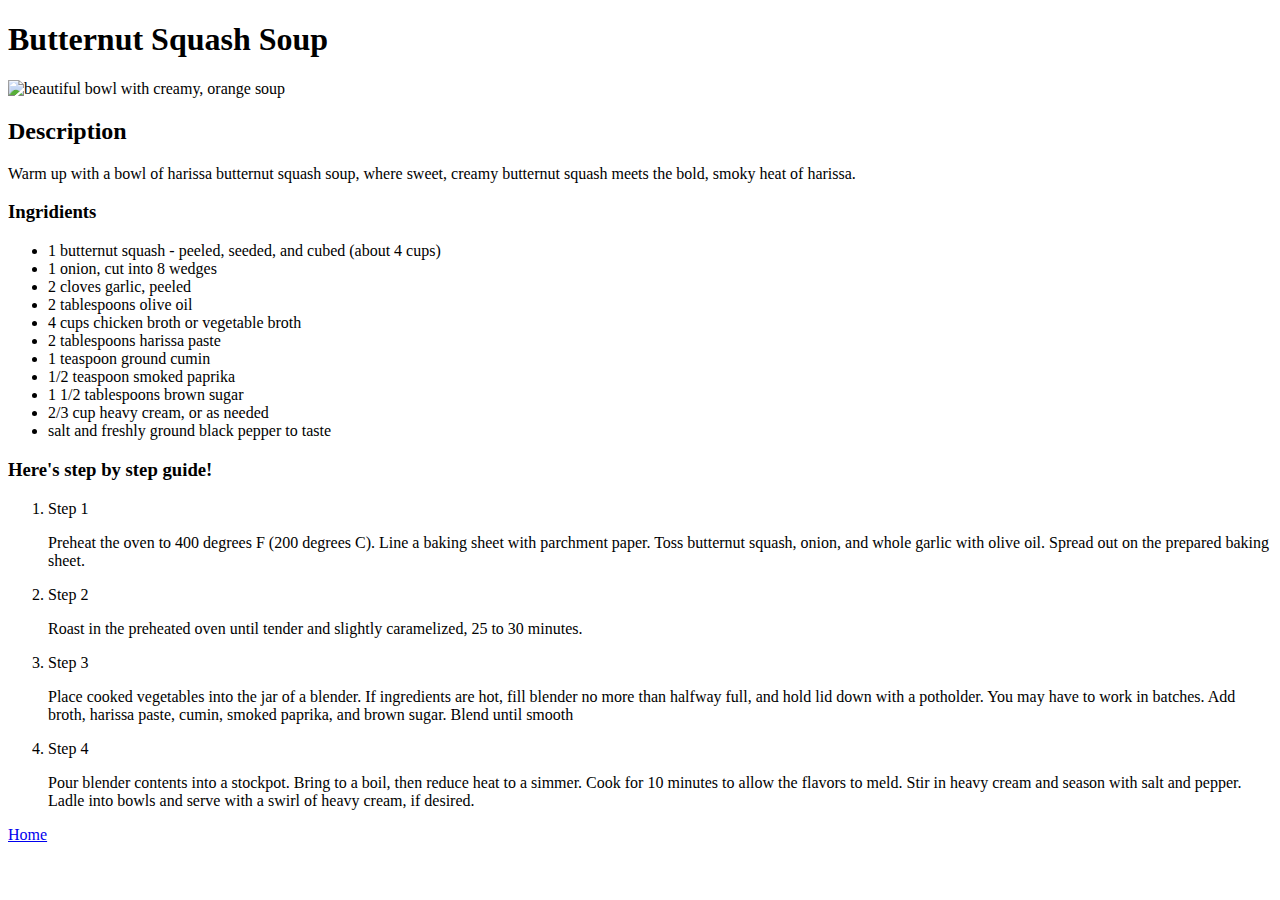
==== recipes/butternut-squash-soup.html @ 51f28dd1 "Add two more recipes and fix link behavior" ====
<!DOCTYPE html>
<html lang="en">
<head>
    <meta charset="UTF-8">
    <meta name="viewport" content="width=device-width, initial-scale=1.0">
    <title>Butternut Squash Soup</title>
</head>
<body>
    <h1>Butternut Squash Soup</h1>

    <img src="../images/butternut-squash-soup.webp" alt="beautiful bowl with creamy, orange soup">

    <h2>Description</h2>

    <p>
        Warm up with a bowl of harissa butternut squash soup, where sweet, 
        creamy butternut squash meets the bold, smoky heat of harissa.
    </p>

    <h3>Ingridients</h3>

    <ul>
        <li>1 butternut squash - peeled, seeded, and cubed (about 4 cups)</li>

        <li>1 onion, cut into 8 wedges</li>

        <li>2 cloves garlic, peeled</li>

        <li>2 tablespoons olive oil</li>

        <li>4 cups chicken broth or vegetable broth</li>

        <li>2 tablespoons harissa paste</li>

        <li>1 teaspoon ground cumin</li>

        <li>1/2 teaspoon smoked paprika</li>

        <li>1 1/2 tablespoons brown sugar</li>

        <li>2/3 cup heavy cream, or as needed</li>

        <li>salt and freshly ground black pepper to taste</li>
    </ul>

    <h3>Here's step by step guide!</h3>

    <ol>
        <li>Step 1</li>

        <p>
            Preheat the oven to 400 degrees F (200 degrees C). 
            Line a baking sheet with parchment paper. Toss butternut squash, onion, 
            and whole garlic with olive oil. Spread out on the prepared baking sheet.
        </p>

        <li>Step 2</li>

        <p>
            Roast in the preheated oven until tender and slightly caramelized, 25 to 30 minutes.
        </p>

        <li>Step 3</li>

        <p>
            Place cooked vegetables into the jar of a blender. If ingredients are hot, fill blender no more than halfway
            full, and hold lid down with a potholder. You may have to work in batches. Add broth, harissa paste, cumin, 
            smoked paprika, and brown sugar. Blend until smooth
        </p>

        <li>Step 4</li>

        <p>
            Pour blender contents into a stockpot. Bring to a boil, then reduce heat to a simmer. Cook for 10 
            minutes to allow the flavors to meld. Stir in heavy cream and season with salt and pepper. Ladle 
            into bowls and serve with a swirl of heavy cream, if desired.
        </p>
    </ol>
    
    <a href="../index.html">Home</a>
</body>
</html>
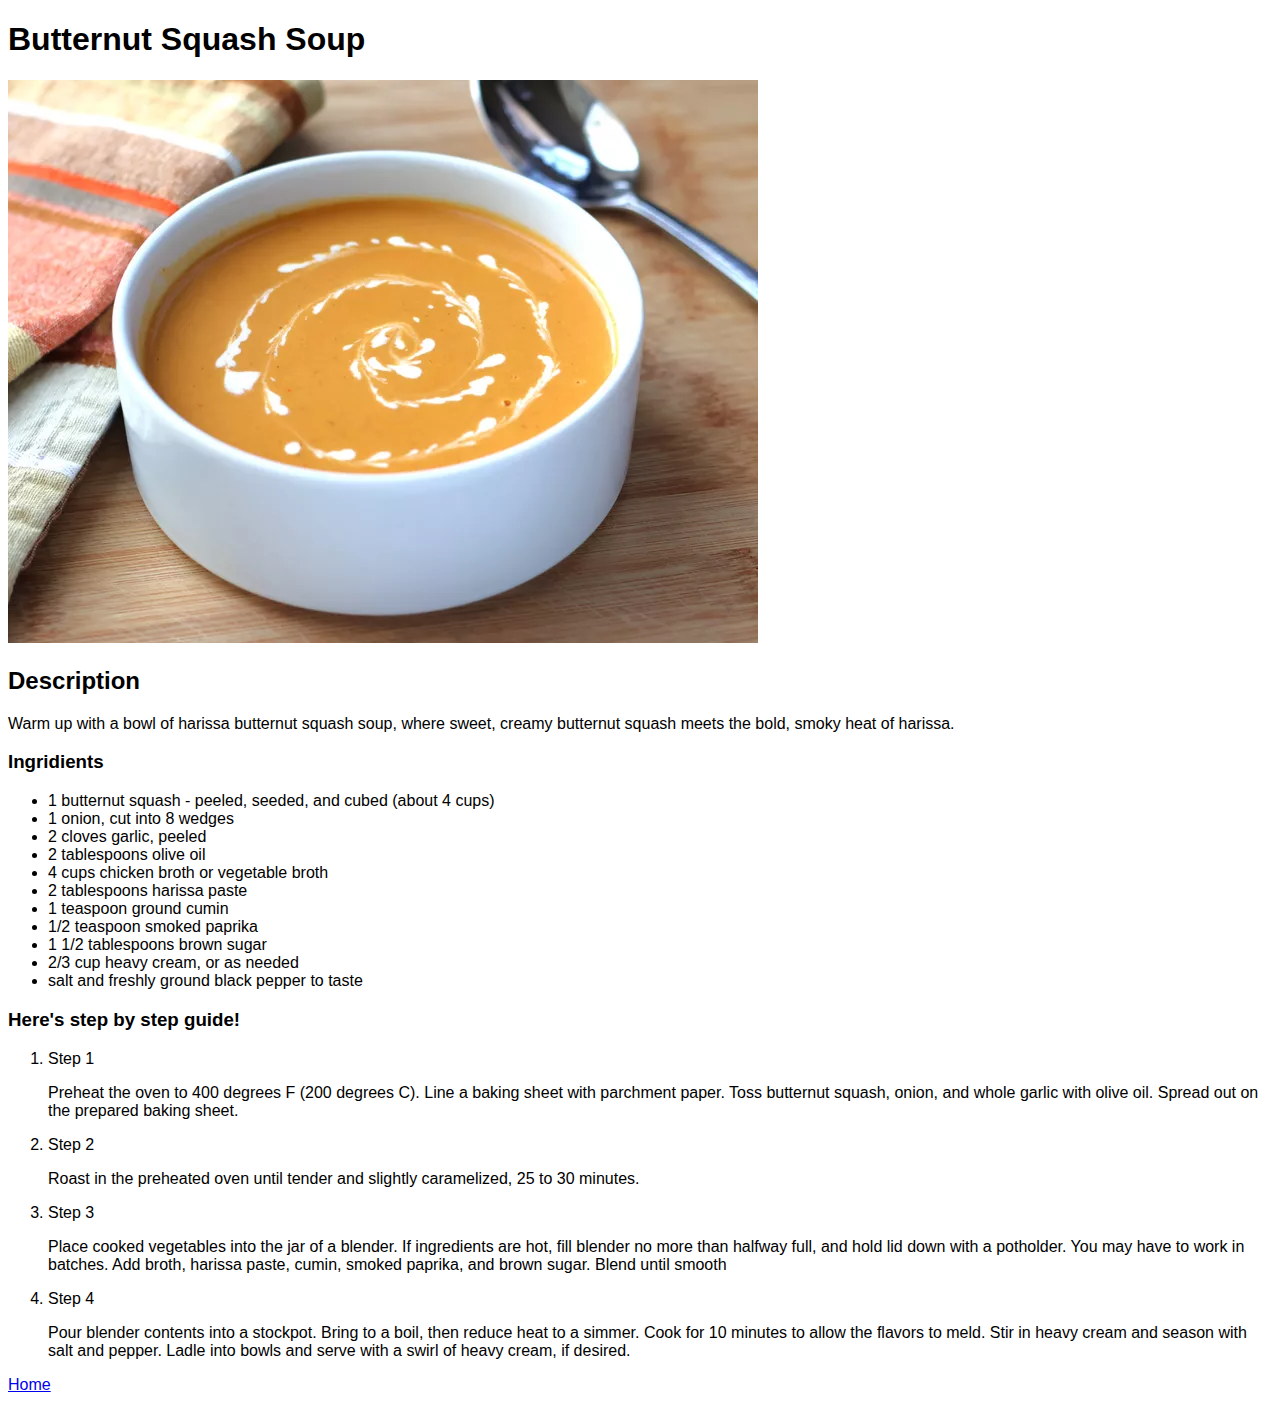
==== commit 29ec5151: "add style.css" ====
--- a/recipes/butternut-squash-soup.html
+++ b/recipes/butternut-squash-soup.html
@@ -3,6 +3,7 @@
 <head>
     <meta charset="UTF-8">
     <meta name="viewport" content="width=device-width, initial-scale=1.0">
+    <link rel="stylesheet" href="../style.css">
     <title>Butternut Squash Soup</title>
 </head>
 <body>
--- a/style.css
+++ b/style.css
@@ -0,0 +1,3 @@
+body {
+  font-family: Arial, Helvetica, sans-serif;
+}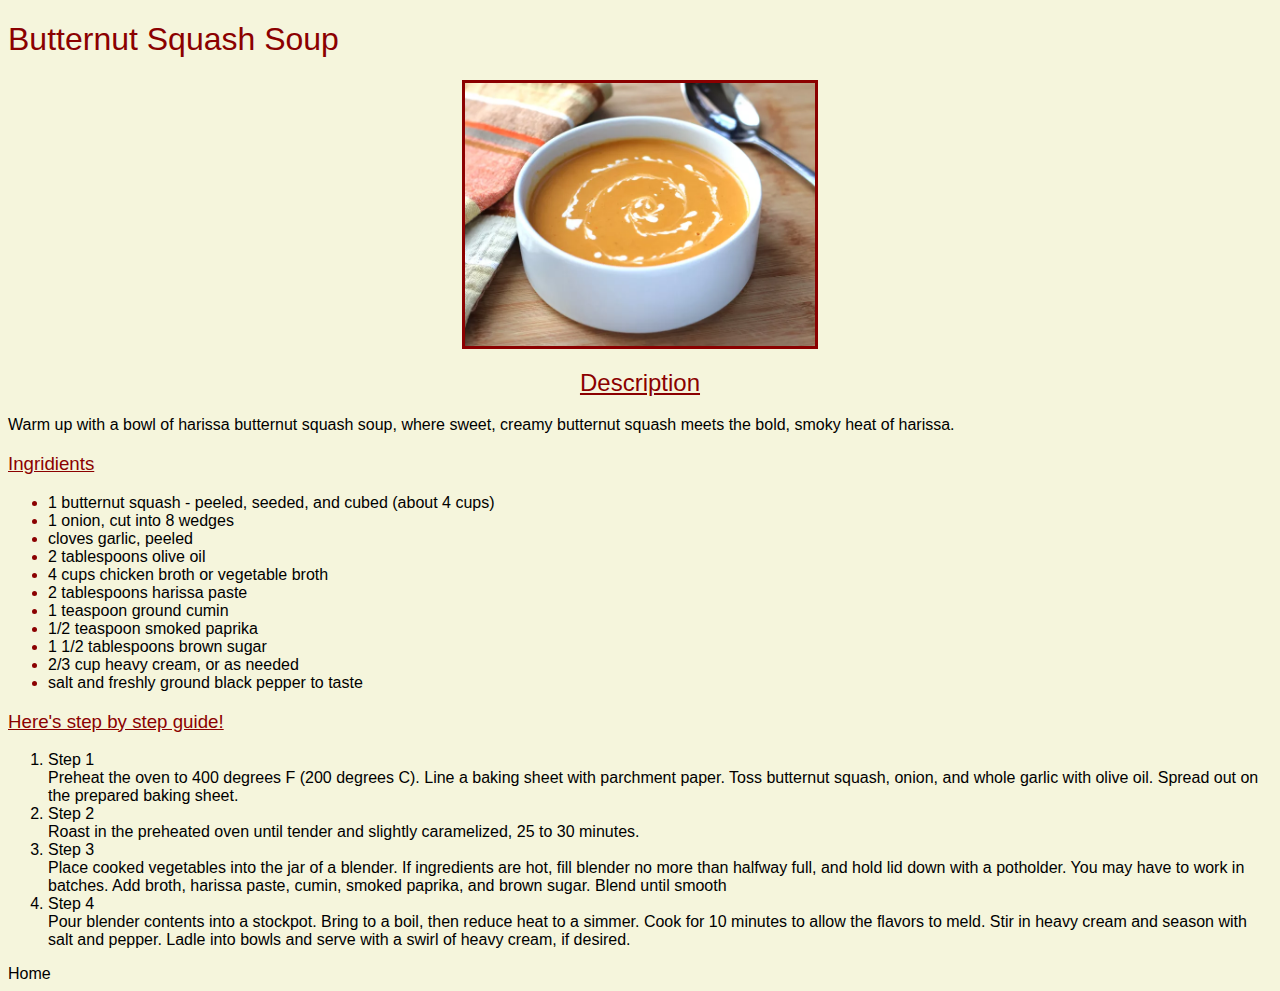
==== commit dd944ffc: "add styles for main page and recipes" ====
--- a/recipes/butternut-squash-soup.html
+++ b/recipes/butternut-squash-soup.html
@@ -9,9 +9,11 @@
 <body>
     <h1>Butternut Squash Soup</h1>
 
-    <img src="../images/butternut-squash-soup.webp" alt="beautiful bowl with creamy, orange soup">
+    <div class="main-img">
+        <img src="../images/butternut-squash-soup.webp" alt="beautiful bowl with creamy, orange soup">
+    </div>
 
-    <h2>Description</h2>
+    <h2 class="description">Description</h2>
 
     <p>
         Warm up with a bowl of harissa butternut squash soup, where sweet, 
@@ -21,27 +23,27 @@
     <h3>Ingridients</h3>
 
     <ul>
-        <li>1 butternut squash - peeled, seeded, and cubed (about 4 cups)</li>
+        <li><p class="text-color">1 butternut squash - peeled, seeded, and cubed (about 4 cups)</p></li>
 
-        <li>1 onion, cut into 8 wedges</li>
+        <li><p class="text-color">1 onion, cut into 8 wedges</p></li>
 
-        <li>2 cloves garlic, peeled</li>
+        <li><p class="text-color">cloves garlic, peeled</p></li>
 
-        <li>2 tablespoons olive oil</li>
+        <li><p class="text-color">2 tablespoons olive oil</p></li>
 
-        <li>4 cups chicken broth or vegetable broth</li>
+        <li><p class="text-color">4 cups chicken broth or vegetable broth</p></li>
 
-        <li>2 tablespoons harissa paste</li>
+        <li><p class="text-color">2 tablespoons harissa paste</p></li>
 
-        <li>1 teaspoon ground cumin</li>
+        <li><p class="text-color">1 teaspoon ground cumin</p></li>
 
-        <li>1/2 teaspoon smoked paprika</li>
+        <li><p class="text-color">1/2 teaspoon smoked paprika</p></li>
 
-        <li>1 1/2 tablespoons brown sugar</li>
+        <li><p class="text-color">1 1/2 tablespoons brown sugar</p></li>
 
-        <li>2/3 cup heavy cream, or as needed</li>
+        <li><p class="text-color">2/3 cup heavy cream, or as needed</p></li>
 
-        <li>salt and freshly ground black pepper to taste</li>
+        <li><p class="text-color">salt and freshly ground black pepper to taste</p></li>
     </ul>
 
     <h3>Here's step by step guide!</h3>
--- a/style.css
+++ b/style.css
@@ -1,3 +1,45 @@
 body {
   font-family: Arial, Helvetica, sans-serif;
+  background-color: beige;
+}
+
+h1,
+h2,
+h3 {
+  font-weight: normal;
+  color: darkred;
+}
+
+h3 {
+  text-decoration: underline;
+}
+
+ul {
+  color: darkred;
+}
+
+.text-color, p {
+  color: black;
+  margin: auto;
+}
+
+a {
+  text-decoration: none;
+  color: black;
+}
+
+img {
+  width: 350px;
+  height: auto;
+  border: 3px solid darkred;
+}
+
+.main-img {
+  display: flex;
+  justify-content: center;
+}
+
+.description {
+  text-align: center;
+  text-decoration: underline;
 }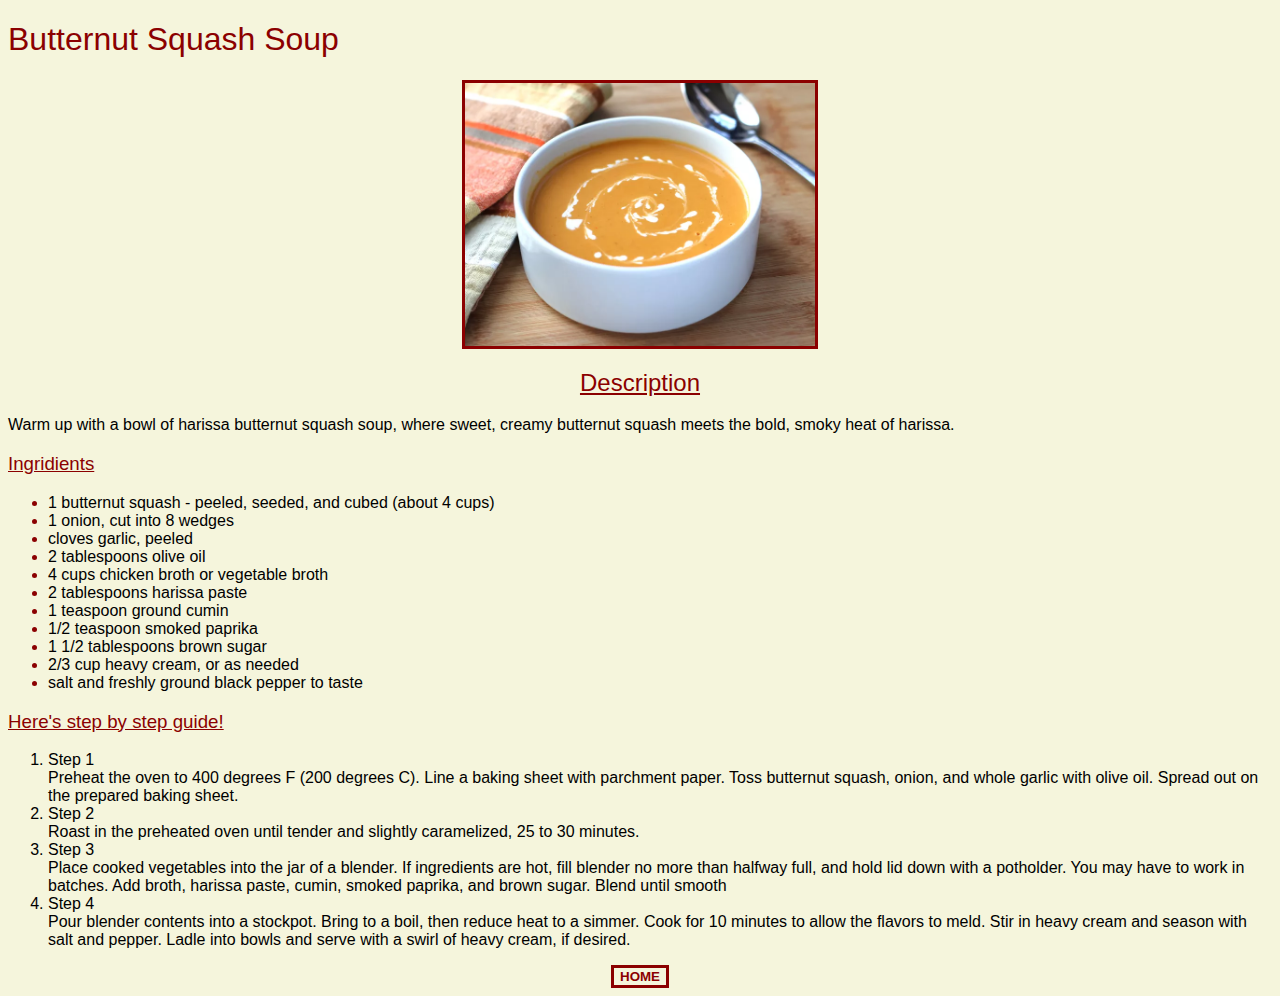
==== commit 7a7421e7: "add styles for button" ====
--- a/recipes/butternut-squash-soup.html
+++ b/recipes/butternut-squash-soup.html
@@ -80,6 +80,10 @@
         </p>
     </ol>
     
-    <a href="../index.html">Home</a>
+    <div class="footer">
+        <button class="button-style">
+            <a href="../index.html" class="button-text">Home</a>
+        </button>
+    </div>
 </body>
 </html>--- a/style.css
+++ b/style.css
@@ -42,4 +42,20 @@
 .description {
   text-align: center;
   text-decoration: underline;
+}
+
+.button-style {
+  border: 3px solid darkred;
+  background-color: transparent;
+}
+
+.button-text {
+  color: darkred;
+  text-transform: uppercase;
+  font-weight: bold;
+}
+
+.footer {
+  display: flex;
+  justify-content: center;
 }